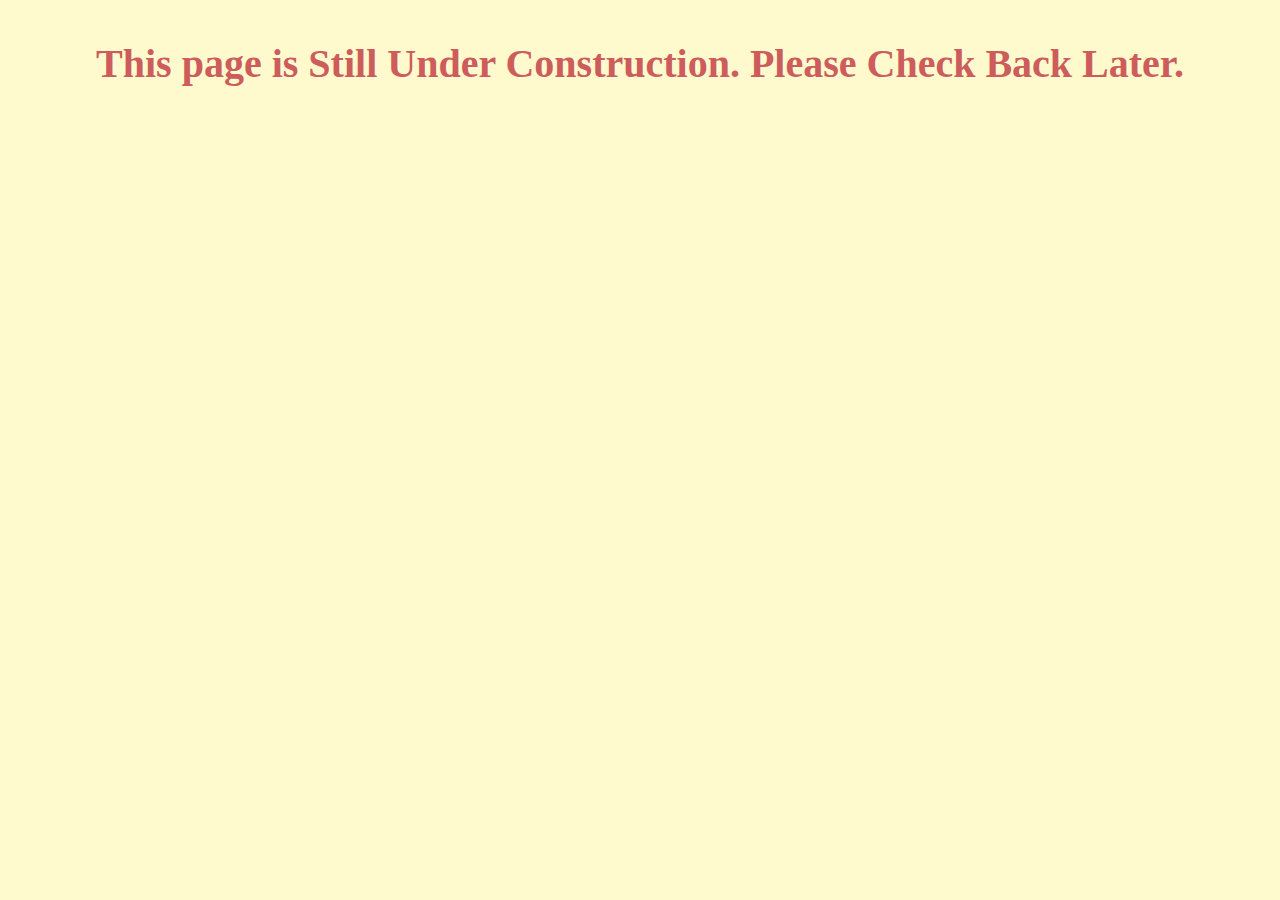
==== pages/about.html @ f4cbc9b9 "Agulu project" ====
<!doctype html>
<html>
<head>
<meta charset="utf-8">
<title>St. Anthony's Catholic Comperehensive Institute Agulu - About SACCI</title>
<link rel="stylesheet" href="../css/agulu_1.css" type="text/css">
</head>

<body>
	<p align="center" style="font-weight:700;font-size:40px; color:indianred">This page is Still Under Construction. Please Check Back Later.
    </p>
</body>
</html>
---- css/agulu_1.css ----
@charset "utf-8";
/* CSS Document */
body {
	background-color:lemonchiffon;
	}
	
.main {
	width:80%;
	background-color:white;
	margin:auto;   
	}
	
ul {
	list-style-type:none;
	margin:0;
	padding:0;
	position:fixed;
	top:0;
	width:100%;
	background-color:indianred;
	}

li {
	text-align:center;
	float:left;
	}	
li a {
	display:block;
	width:110px;
	height:40px;
	line-height:50px;
	color:white;
	padding:8px 16px;
	text-decoration:none;
	}
	
li a:hover {
	background-color:gray;
	}
	
li a.active {
	background-color:#900;
	}
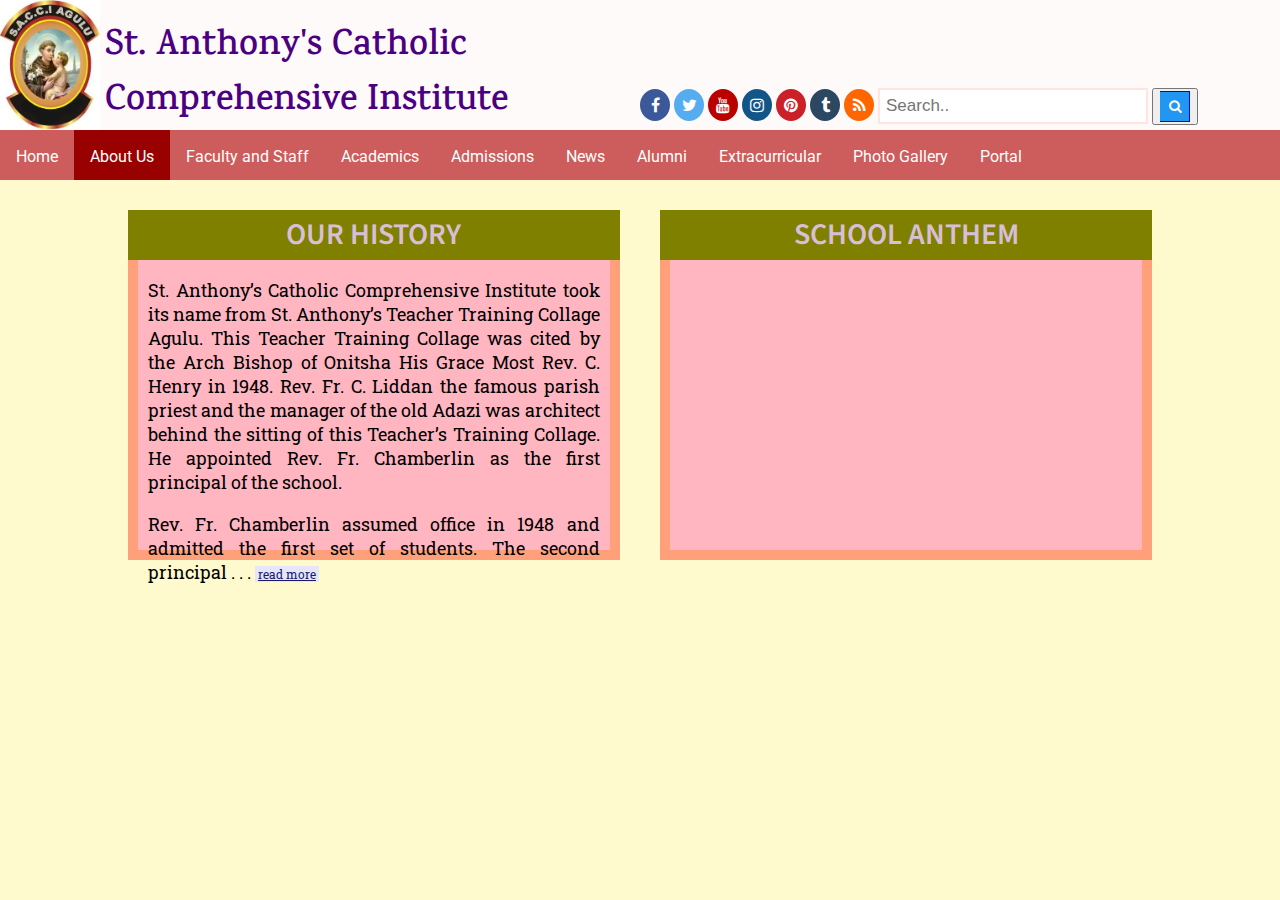
==== commit 7e8c500f: "about and history pages" ====
--- a/pages/about.html
+++ b/pages/about.html
@@ -1,13 +1,101 @@
 <!doctype html>
+
 <html>
-<head>
-<meta charset="utf-8">
-<title>St. Anthony's Catholic Comperehensive Institute Agulu - About SACCI</title>
-<link rel="stylesheet" href="../css/agulu_1.css" type="text/css">
-</head>
 
-<body>
-	<p align="center" style="font-weight:700;font-size:40px; color:indianred">This page is Still Under Construction. Please Check Back Later.
-    </p>
+	<head>
+    	
+        <meta name="viewport" charset="utf-8" content="width=device-width, initial-scale=1.0">
+    
+		<title>St. Anthony's Catholic Comperehensive Institute Agulu - About</title>
+        
+        <link rel="stylesheet" href="../css/agulu_2.css" type="text/css">
+		<link rel="stylesheet" href="../css/agulu_1.css" type="text/css">
+        <link href="https://fonts.googleapis.com/css?family=Roboto" rel="stylesheet">
+		<link href="https://fonts.googleapis.com/css?family=Mina" rel="stylesheet">
+		<link href="https://fonts.googleapis.com/css?family=Karma" rel="stylesheet">
+        <link href="https://fonts.googleapis.com/css?family=IBM+Plex+Serif" rel="stylesheet">
+        <link href="https://fonts.googleapis.com/css?family=Roboto+Condensed" rel="stylesheet">
+        <link href="https://fonts.googleapis.com/css?family=Source+Sans+Pro" rel="stylesheet">
+        <link href="https://fonts.googleapis.com/css?family=Roboto+Slab" rel="stylesheet">
+		<link rel="stylesheet" href="https://cdnjs.cloudflare.com/ajax/libs/font-awesome/4.7.0/css/font-awesome.min.css">
+        </title>
+	</head>
+
+	<body>
+		<div class="tbar">
+        
+            <div>
+                <a href="index.html">
+                    <img src="../images/logo.jpeg" alt="School Logo" class="logo">
+                </a>
+            </div>
+            
+            <div class="name">St. Anthony's Catholic Comprehensive Institute</div>
+        
+            <div class="social">
+                <a href="#" class="fa fa-facebook"></a>
+                <a href="#" class="fa fa-twitter"></a>
+                <a href="#" class="fa fa-youtube"></a>
+                <a href="#" class="fa fa-instagram"></a>
+                <a href="#" class="fa fa-pinterest"></a>
+                <a href="#" class="fa fa-tumblr"></a>
+                <a href="#" class="fa fa-rss"></a>
+                <input type="text" placeholder="Search..">
+                <button type="submit"><i class="fa fa-search"></i></button>
+            </div>
+		</div>
+
+        <div>
+            <ul class="nav">
+                <li><a href="../index.html">Home</a></li>
+                <li class="dropdown">
+                    <a class="active" href="#" href="javascript:void(0)" class="dropbtn">About Us</a>
+                    <div class="dropdown-content">
+                        <a href="history.html">History</a>
+                        <a href="mission.html">Mission and Vision</a>
+                        <a href="career.html">Careers</a>
+                        <a href="notice.html">Notices</a>
+                        <a href="calendar.html">School Calender</a>
+                        <a href="tour.html">Take a Tour</a>
+                        <a href="student_month.html">Student of the Month</a>
+                    </div>
+                </li>
+				<li class="dropdown">
+                    <a href="../pages/staff.html" href="javascript:void(0)" class="dropbtn">Faculty and Staff</a>
+					<div class="dropdown-content">
+                        <a href="manage.html">Management Staff</a>
+                        <a href="teacher.html">Teaching Staff</a>
+                        <a href="non_teacher.html">Non-Teaching Staff</a>
+                    </div>
+                </li>
+                <li class="dropdown">
+                    <a href="../pages/academic.html" href="javascript:void(0)" class="dropbtn">Academics</a>
+                    <div class="dropdown-content">
+                        <a href="daily.html">Daily Activities</a>
+                        <a href="honor.html">Honour Roll</a>
+                        <a href="counsel.html">Academic Counselling</a>
+                        <a href="subject.html">Subjects Offered</a>
+                        <a href="library.html">Library</a>
+                    </div>
+                </li>
+                <li><a href="../pages/admission.html">Admissions</a></li>
+                <li><a href="../pages/news.html">News</a></li>
+                <li><a href="../pages/alumni.html">Alumni</a></li>
+                <li><a href="../pages/extra.html">Extracurricular</a></li>
+                <li><a href="../pages/gallery.html">Photo Gallery</a></li>
+                <li><a href="../php/portal.php" target="_blank">Portal</a></li>
+            </ul>
+        </div>
+        <div class="about">
+        	<div class="about_head_left">OUR HISTORY</div>
+            <div class="about_head_right">SCHOOL ANTHEM</div>
+            <div class="about_his_left">
+            	<p>St. Anthony’s Catholic Comprehensive Institute took its name from St. Anthony’s Teacher Training Collage Agulu. This Teacher Training Collage was cited by the Arch Bishop of Onitsha His Grace Most Rev. C. Henry in 1948. Rev. Fr. C. Liddan the famous parish priest and the manager of the old Adazi was architect behind the sitting of this Teacher’s Training Collage. He appointed Rev. Fr. Chamberlin as the first principal of the school.</p>
+                <p>Rev. Fr. Chamberlin assumed office in 1948 and admitted the first set of students. The second principal . . . <a class="read" href="../pages/history.html">read more</a>
+            </div>
+            <div class="about_his_right">
+            </div>
+        </div>
+    
 </body>
 </html>
--- a/css/agulu_1.css
+++ b/css/agulu_1.css
@@ -1,43 +1,431 @@
 @charset "utf-8";
 /* CSS Document */
 body {
+	margin:0;
 	background-color:lemonchiffon;
-	}
+}
+
+.main {
+	width:98%;
+	margin:auto;   
+}
 	
-.main {
-	width:80%;
-	background-color:white;
-	margin:auto;   
-	}
-	
-ul {
+ul.nav {
 	list-style-type:none;
 	margin:0;
 	padding:0;
-	position:fixed;
+	background-color:indianred;
+	width:100%;
+	height:50px;
+	position:sticky;
 	top:0;
-	width:100%;
-	background-color:indianred;
-	}
-
-li {
-	text-align:center;
+}
+
+ul.nav li {
 	float:left;
-	}	
-li a {
+}	
+
+li a, .dropbtn {
 	display:block;
-	width:110px;
-	height:40px;
+	height:50px;
 	line-height:50px;
 	color:white;
-	padding:8px 16px;
+	text-align:center;
+	padding:2px 16px;
 	text-decoration:none;
-	}
+	font-family:roboto;
+}
 	
 li a:hover {
 	background-color:gray;
-	}
+}
+
+li a:hover, .dropdown:hover .dropbtn {
+	background-color:gray;
+}
 	
 li a.active {
 	background-color:#900;
-	}+}
+
+li.right {float:right;}
+
+@media screen and (max-width:600px) {
+	li.right,
+	li {float:none;}
+}
+
+.dropdown {
+	position:relative;
+	display:inline-block;
+}
+
+.dropdown-content {
+	display:none;
+	position:absolute;
+	z-index:1;
+	background-color:lavender;
+	min-width:180px;
+	box-shadow:0px 8px 16px 0px rgba(0,0,0,0.2);
+}
+
+.dropdown-content a {
+	color:black;
+	padding:2px 16px;
+	text-decoration:none;
+	display:block;
+	text-align:center;
+	width:190px;
+	font-family: 'Mina', sans-serif;
+}
+
+.dropdown-content a:hover {
+	background-color:aliceblue;
+}
+
+.dropdown:hover .dropdown-content {
+	display:block;
+}
+	
+.clear {
+	clear:both;
+}
+.clear_left {
+	clear:left;
+}
+
+.clear_right {
+	clear:right;
+}
+
+.tbar {
+	width:100%;
+	height:130px;
+	background-color:snow;
+	position:relative;
+}
+
+.name {
+	position:absolute;
+	bottom:0;
+	color:indigo;
+	font-family: 'Karma', serif;
+	font-size:36px;
+	font-weight:600;
+	width:450px;
+	float:left;
+	margin-left:105px;
+}
+
+.name::after {
+	clear:both;
+	
+}
+
+.logo {
+	display:block;
+	width:100px;
+	height:130px;
+	padding:0 0;
+	text-decoration:none;
+}
+
+.social {
+	width:640px;
+	float:right;
+	position:absolute;
+	bottom:5px;
+	right:0;
+}
+
+.fa {
+  padding: 8px;
+  font-size: 20px;
+  text-align: center;
+  text-decoration: none;
+  margin: 0;
+  width:30px;
+}
+
+.fa:hover {
+    opacity: 0.7;
+}
+
+.fa-facebook {
+  background: #3B5998;
+  color: white;
+  border-radius:50%;
+}
+
+.fa-twitter {
+  background: #55ACEE;
+  color: white;
+  border-radius:50%;
+}
+
+.fa-youtube {
+  background: #bb0000;
+  color: white;
+  border-radius:50%;
+}
+
+.fa-instagram {
+  background: #125688;
+  color: white;
+  border-radius:50%;
+}
+
+.fa-pinterest {
+  background: #cb2027;
+  color: white;
+  border-radius:50%;
+}
+
+.fa-tumblr {
+  background: #2c4762;
+  color: white;
+  border-radius:50%;
+}
+
+.fa-rss {
+  background: #ff6600;
+  color: white;
+  border-radius:50%;
+}
+
+.fa-search {
+    background: #2196F3;
+    color: white;
+    border: 1px solid blue;
+    border-left: none;
+    cursor: pointer;
+}
+
+.social input[type=text] {
+    padding: 6px;
+    font-size: 17px;
+    border: 2px solid mistyrose;
+	margin-top:13px;
+    width: 270px;
+    background: white;
+	margin-right:0px;
+}
+
+@media screen and (max-width: 600px) {
+     .tbar input[type=text] {
+        float: none;
+        display: block;
+        text-align: left;
+        width: 100%;
+        margin: 0;
+        padding: 14px;
+}
+}
+
+* {box-sizing:border-box}
+
+.slideshow-container {
+  position: relative;
+  width:60%;
+  margin: auto;
+  z-index:-1;
+  float:left;
+}
+
+.mySlides {
+    display: none;
+}
+
+img {
+	vertical-align:middle;
+}
+
+.text {
+  color: #f2f2f2;
+  font-size: 15px;
+  padding: 8px 12px;
+  position: absolute;
+  bottom: 8px;
+  background-color:#CCC;
+  text-align: center;
+}
+
+.active, .dot:hover {
+  background-color: #717171;
+}
+
+.fade {
+  -webkit-animation-name: fade;
+  -webkit-animation-duration: 1.5s;
+  animation-name: fade;
+  animation-duration: 1.5s;
+}
+
+@-webkit-keyframes fade {
+  from {opacity: .4} 
+  to {opacity: 1}
+}
+
+@keyframes fade {
+  from {opacity: .4} 
+  to {opacity: 1}
+}
+
+#map {
+	float:right;
+	width:297px;
+	height:320px;
+	background:yellow;
+}
+.his {
+	width:297px;
+	float:left;
+	background-color:white;
+}
+
+.welcome {
+	height:30px;
+	line-height:30px;
+	background-color:aqua;
+	text-align:center;
+	font-weight:600;
+	font-family: 'IBM Plex Serif', serif;
+}
+
+.read {
+	height:10px;
+	line-height:10px;
+	background-color:lavender;
+	text-align:center;
+	font-size:12px;
+	cursor:pointer;
+	color:midnightblue;
+	padding-left:3px;
+	padding-right:3px;
+}
+
+.welcome_slide {
+	text-align:left;
+	margin-left:10px;
+	font-family: 'IBM Plex Serif', serif;
+	font-size:20px;
+}
+
+.welcome_slide h1 {
+	margin-bottom:0;
+	padding-bottom:0;
+}
+
+.hr {
+	height:10px;
+	background-color:darkolivegreen;
+	margin:0;
+	padding:0;
+	width:50%;
+}
+
+.hisbod {
+	border-left:5px solid #CF0;
+	border-right:5px solid #CF0;
+	padding:8px;
+	padding-top:1px;
+	font-family: 'Roboto Condensed', sans-serif;
+	font-size:17.2px;
+	text-align:justify;
+}
+
+.hisbod_slide {
+	padding:10px;
+	width:50%;
+	font-family: 'Roboto Condensed', sans-serif;
+	font-size:24px;
+}
+
+.slide {
+	height:100%;
+	width:0;
+	position:fixed;
+	z-index:1;
+	top:0;
+	right:0;
+	background-color:honeydew;
+	overflow-x:hidden;
+	transition:0.5s;
+	padding-top:60px;
+	text-align:left;
+	border-left:10px solid pink;	
+}
+
+.slide hr {
+	height:10px;
+	background-color:darkolivegreen;
+	margin:0;
+	padding:0;
+	width:50%;
+}
+
+.slide .closebtn {
+    position: absolute;
+    top: 0;
+    right: 25px;
+    font-size: 36px;
+    margin-left: 50px;
+	text-decoration:none;
+	color:lightsalmon;
+}
+
+@media screen and (max-height: 450px) {
+  .slide {padding-top: 15px;}
+}
+
+.about {
+	width:80%;
+	margin:auto;
+	padding-top:30px;
+}
+
+.about_head_left, .about_head_right{
+	width:48%;
+	background-color:olive;
+	height:50px;
+	text-align:center;
+	line-height:50px;
+	color:thistle;
+	font-family: 'Source Sans Pro', sans-serif;
+	font-size:30px;
+	font-weight:600;
+}
+
+.about_head_left {
+	float:left;
+}
+
+.about_head_left::after {
+	clear:left;
+}
+
+.about_head_right {
+	float:right;
+}
+
+.about_his_left, .about_his_right {
+	width:48%;
+	height:300px;
+	border-left:10px solid lightsalmon;
+	border-right:10px solid lightsalmon;
+	border-bottom:10px solid lightsalmon;
+	background-color:lightpink;
+	text-align:justify;
+	font-family: 'Roboto Slab', serif;
+	font-size:18px;
+	padding-left:10px;
+	padding-right:10px;
+}
+
+.about_his_left {
+	float:left;
+}
+
+.about_his_right {
+	float:right;
+}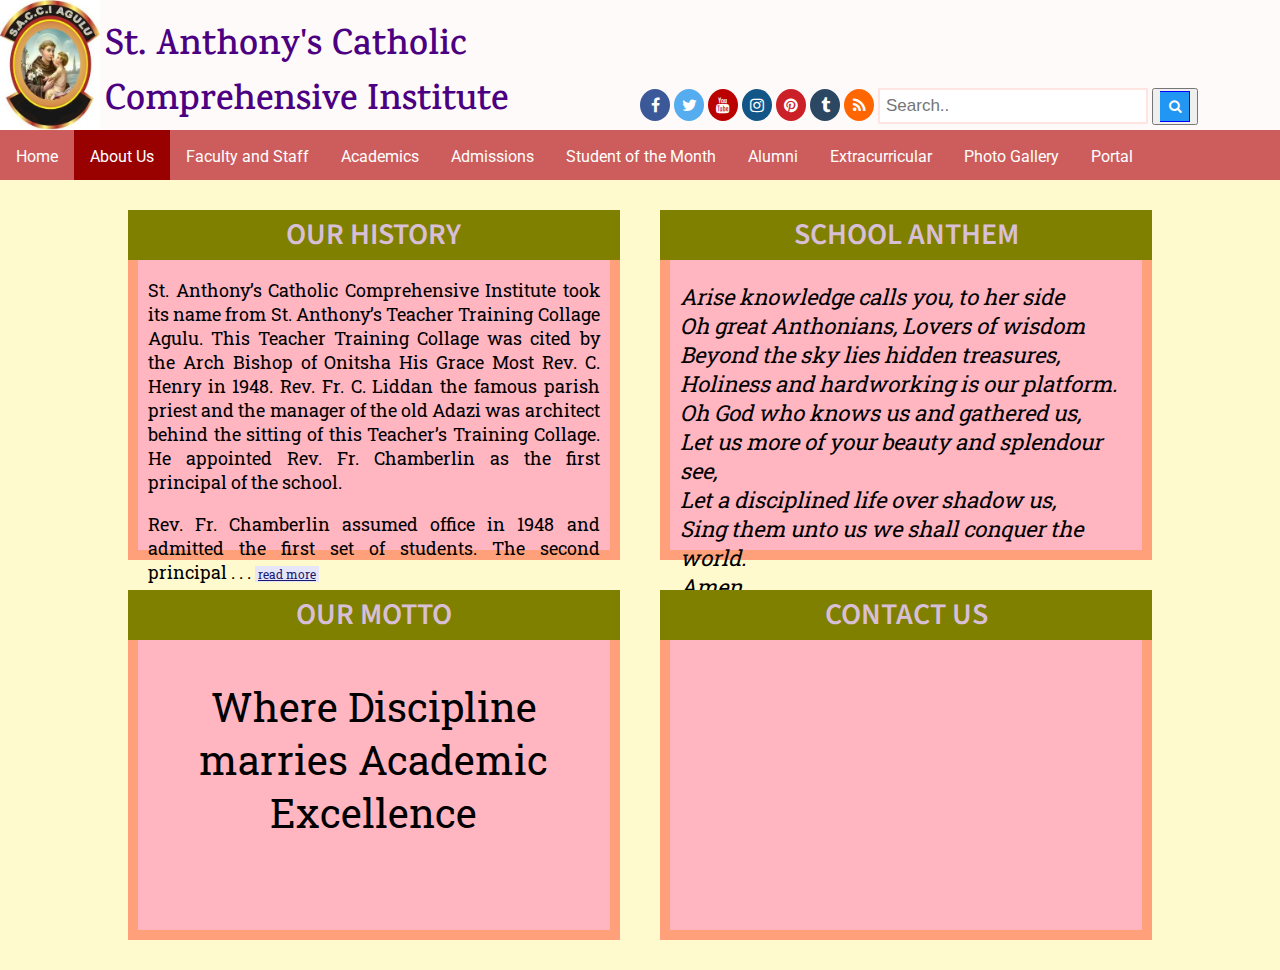
==== commit aefebedd: "change" ====
--- a/pages/about.html
+++ b/pages/about.html
@@ -52,16 +52,14 @@
                     <a class="active" href="#" href="javascript:void(0)" class="dropbtn">About Us</a>
                     <div class="dropdown-content">
                         <a href="history.html">History</a>
-                        <a href="mission.html">Mission and Vision</a>
-                        <a href="career.html">Careers</a>
-                        <a href="notice.html">Notices</a>
-                        <a href="calendar.html">School Calender</a>
-                        <a href="tour.html">Take a Tour</a>
-                        <a href="student_month.html">Student of the Month</a>
+                        <a href="pages/career.html">Careers</a>
+                        <a href="pages/notice.html">Notices</a>
+                        <a href="pages/calendar.html">School Calender</a>
+                        <a href="pages/tour.html">Take a Tour</a>
                     </div>
                 </li>
 				<li class="dropdown">
-                    <a href="../pages/staff.html" href="javascript:void(0)" class="dropbtn">Faculty and Staff</a>
+                    <a href="pages/staff.html" target="_blank" href="javascript:void(0)" class="dropbtn">Faculty and Staff</a>
 					<div class="dropdown-content">
                         <a href="manage.html">Management Staff</a>
                         <a href="teacher.html">Teaching Staff</a>
@@ -69,7 +67,7 @@
                     </div>
                 </li>
                 <li class="dropdown">
-                    <a href="../pages/academic.html" href="javascript:void(0)" class="dropbtn">Academics</a>
+                    <a href="pages/academic.html" target="_blank" href="javascript:void(0)" class="dropbtn">Academics</a>
                     <div class="dropdown-content">
                         <a href="daily.html">Daily Activities</a>
                         <a href="honor.html">Honour Roll</a>
@@ -78,22 +76,32 @@
                         <a href="library.html">Library</a>
                     </div>
                 </li>
-                <li><a href="../pages/admission.html">Admissions</a></li>
-                <li><a href="../pages/news.html">News</a></li>
-                <li><a href="../pages/alumni.html">Alumni</a></li>
-                <li><a href="../pages/extra.html">Extracurricular</a></li>
-                <li><a href="../pages/gallery.html">Photo Gallery</a></li>
-                <li><a href="../php/portal.php" target="_blank">Portal</a></li>
+                <li><a href="pages/admission.html" target="_blank">Admissions</a></li>
+                <li><a href="pages/student_month.html" target="_blank">Student of the Month</a></li>
+                <li><a href="pages/alumni.html" target="_blank">Alumni</a></li>
+                <li><a href="pages/extra.html" target="_blank">Extracurricular</a></li>
+                <li><a href="pages/gallery.html" target="_blank">Photo Gallery</a></li>
+                <li><a href="php/portal.php" target="_blank">Portal</a></li>
             </ul>
         </div>
+        
         <div class="about">
         	<div class="about_head_left">OUR HISTORY</div>
             <div class="about_head_right">SCHOOL ANTHEM</div>
             <div class="about_his_left">
             	<p>St. Anthony’s Catholic Comprehensive Institute took its name from St. Anthony’s Teacher Training Collage Agulu. This Teacher Training Collage was cited by the Arch Bishop of Onitsha His Grace Most Rev. C. Henry in 1948. Rev. Fr. C. Liddan the famous parish priest and the manager of the old Adazi was architect behind the sitting of this Teacher’s Training Collage. He appointed Rev. Fr. Chamberlin as the first principal of the school.</p>
-                <p>Rev. Fr. Chamberlin assumed office in 1948 and admitted the first set of students. The second principal . . . <a class="read" href="../pages/history.html">read more</a>
+                <p>Rev. Fr. Chamberlin assumed office in 1948 and admitted the first set of students. The second principal . . . <a class="read" href="../pages/history.html">read more</a></p>
             </div>
             <div class="about_his_right">
+            	<p>Arise knowledge calls you, to her side</br>Oh great Anthonians, Lovers of wisdom</br>Beyond the sky lies hidden treasures,</br>Holiness and hardworking is our platform.</br>Oh God who knows us and gathered us,</br>Let us more of your beauty and splendour see,</br>Let a disciplined life over shadow us,</br>Sing them unto us we shall conquer the world.</br>Amen.</p>
+            </div>
+            <div class="about_head_left">OUR MOTTO</div>
+            <div class="about_head_right">CONTACT US</div>
+            <div class="about_his_left">
+            	<p style="font-size:40px; text-align:center;">Where  Discipline marries Academic Excellence</p>  
+            </div>
+            <div class="about_his_right">
+            	<p></p>
             </div>
         </div>
     
--- a/css/agulu_1.css
+++ b/css/agulu_1.css
@@ -227,6 +227,7 @@
 .slideshow-container {
   position: relative;
   width:60%;
+  height:620px;
   margin: auto;
   z-index:-1;
   float:left;
@@ -273,14 +274,24 @@
 
 #map {
 	float:right;
-	width:297px;
-	height:320px;
+	width:20%;
+	height:310px;
 	background:yellow;
 }
+
+.calendar {
+	float:right;
+	width:20%;
+	height:310px;
+	background:yellow;
+}
+
 .his {
-	width:297px;
+	width:20%;
+	height:620px;
 	float:left;
 	background-color:white;
+	border-bottom:10px solid #CF0;
 }
 
 .welcome {
@@ -304,26 +315,6 @@
 	padding-right:3px;
 }
 
-.welcome_slide {
-	text-align:left;
-	margin-left:10px;
-	font-family: 'IBM Plex Serif', serif;
-	font-size:20px;
-}
-
-.welcome_slide h1 {
-	margin-bottom:0;
-	padding-bottom:0;
-}
-
-.hr {
-	height:10px;
-	background-color:darkolivegreen;
-	margin:0;
-	padding:0;
-	width:50%;
-}
-
 .hisbod {
 	border-left:5px solid #CF0;
 	border-right:5px solid #CF0;
@@ -332,6 +323,26 @@
 	font-family: 'Roboto Condensed', sans-serif;
 	font-size:17.2px;
 	text-align:justify;
+}
+
+.welcome_slide {
+	text-align:left;
+	margin-left:10px;
+	font-family: 'IBM Plex Serif', serif;
+	font-size:20px;
+}
+
+.welcome_slide h1 {
+	margin-bottom:0;
+	padding-bottom:0;
+}
+
+.hr {
+	height:10px;
+	background-color:darkolivegreen;
+	margin:0;
+	padding:0;
+	width:50%;
 }
 
 .hisbod_slide {
@@ -384,7 +395,7 @@
 	padding-top:30px;
 }
 
-.about_head_left, .about_head_right{
+.about_head_left, .about_head_right {
 	width:48%;
 	background-color:olive;
 	height:50px;
@@ -415,17 +426,21 @@
 	border-right:10px solid lightsalmon;
 	border-bottom:10px solid lightsalmon;
 	background-color:lightpink;
-	text-align:justify;
 	font-family: 'Roboto Slab', serif;
-	font-size:18px;
 	padding-left:10px;
 	padding-right:10px;
+	margin-bottom:30px;
 }
 
 .about_his_left {
 	float:left;
+	text-align:justify;
+	font-size:18px;
 }
 
 .about_his_right {
 	float:right;
+	text-align:left;
+	font-size:22px;
+	font-style:italic;
 }